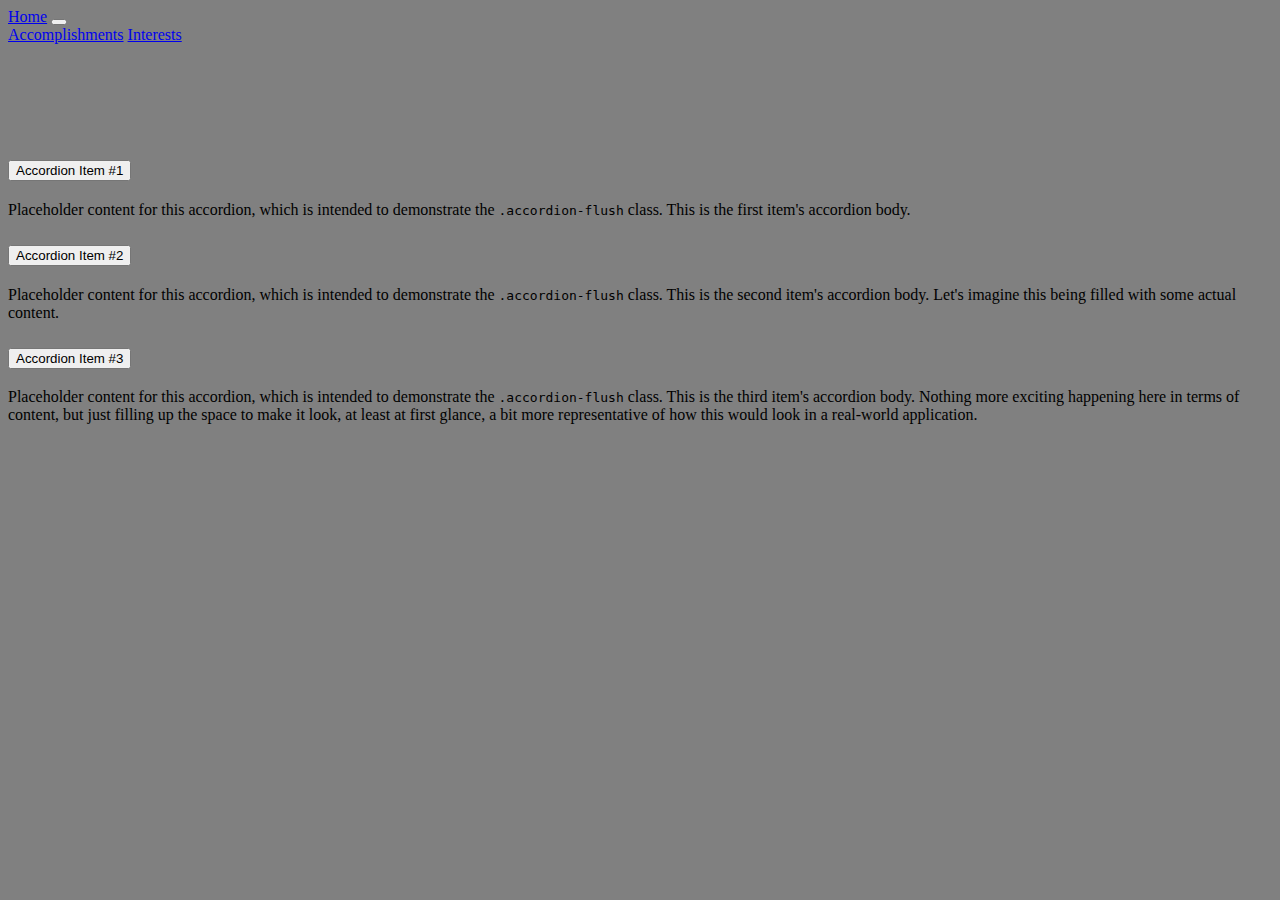
==== Accomplishments.html @ 175a0b2e "Initial commit" ====
<!DOCTYPE html>
<html lang="en">
  <head>
    <meta charset="utf-8" />
    <meta name="viewport" content="width=device-width, initial-scale=1" />
    <title>Accomplishments</title>
    <link
      href="https://cdn.jsdelivr.net/npm/bootstrap@5.3.2/dist/css/bootstrap.min.css"
      rel="stylesheet"
      integrity="sha384-T3c6CoIi6uLrA9TneNEoa7RxnatzjcDSCmG1MXxSR1GAsXEV/Dwwykc2MPK8M2HN"
      crossorigin="anonymous"
    />
    <link rel="stylesheet" href="styles.css" />
  </head>
  <body>
    <nav class="navbar navbar-expand-lg bg-body-tertiary">
      <div class="container-fluid">
        <a class="navbar-brand" href="./index.html">Home</a>
        <button
          class="navbar-toggler"
          type="button"
          data-bs-toggle="collapse"
          data-bs-target="#navbarNavAltMarkup"
          aria-controls="navbarNavAltMarkup"
          aria-expanded="false"
          aria-label="Toggle navigation"
        >
          <span class="navbar-toggler-icon"></span>
        </button>
        <div class="collapse navbar-collapse" id="navbarNavAltMarkup">
          <div class="navbar-nav">
            <a class="nav-link" href="./Accomplishments.html"
              >Accomplishments</a
            >
            <a class="nav-link" href="./Interests.html">Interests</a>
          </div>
        </div>
      </div>
    </nav>
    <br />
    <br />
    <br />
    <br />
    <br />
    <div class="accordion accordion-flush" id="accordionFlushExample">
      <div class="accordion-item">
        <h2 class="accordion-header">
          <button
            class="accordion-button collapsed"
            type="button"
            data-bs-toggle="collapse"
            data-bs-target="#flush-collapseOne"
            aria-expanded="false"
            aria-controls="flush-collapseOne"
          >
            Accordion Item #1
          </button>
        </h2>
        <div
          id="flush-collapseOne"
          class="accordion-collapse collapse"
          data-bs-parent="#accordionFlushExample"
        >
          <div class="accordion-body">
            Placeholder content for this accordion, which is intended to
            demonstrate the <code>.accordion-flush</code> class. This is the
            first item's accordion body.
          </div>
        </div>
      </div>
      <div class="accordion-item">
        <h2 class="accordion-header">
          <button
            class="accordion-button collapsed"
            type="button"
            data-bs-toggle="collapse"
            data-bs-target="#flush-collapseTwo"
            aria-expanded="false"
            aria-controls="flush-collapseTwo"
          >
            Accordion Item #2
          </button>
        </h2>
        <div
          id="flush-collapseTwo"
          class="accordion-collapse collapse"
          data-bs-parent="#accordionFlushExample"
        >
          <div class="accordion-body">
            Placeholder content for this accordion, which is intended to
            demonstrate the <code>.accordion-flush</code> class. This is the
            second item's accordion body. Let's imagine this being filled with
            some actual content.
          </div>
        </div>
      </div>
      <div class="accordion-item">
        <h2 class="accordion-header">
          <button
            class="accordion-button collapsed"
            type="button"
            data-bs-toggle="collapse"
            data-bs-target="#flush-collapseThree"
            aria-expanded="false"
            aria-controls="flush-collapseThree"
          >
            Accordion Item #3
          </button>
        </h2>
        <div
          id="flush-collapseThree"
          class="accordion-collapse collapse"
          data-bs-parent="#accordionFlushExample"
        >
          <div class="accordion-body">
            Placeholder content for this accordion, which is intended to
            demonstrate the <code>.accordion-flush</code> class. This is the
            third item's accordion body. Nothing more exciting happening here in
            terms of content, but just filling up the space to make it look, at
            least at first glance, a bit more representative of how this would
            look in a real-world application.
          </div>
        </div>
      </div>
    </div>
    <script
      src="https://cdn.jsdelivr.net/npm/bootstrap@5.3.2/dist/js/bootstrap.bundle.min.js"
      integrity="sha384-C6RzsynM9kWDrMNeT87bh95OGNyZPhcTNXj1NW7RuBCsyN/o0jlpcV8Qyq46cDfL"
      crossorigin="anonymous"
    ></script>
  </body>
</html>
---- styles.css ----
body
{
    background-color: grey;
}
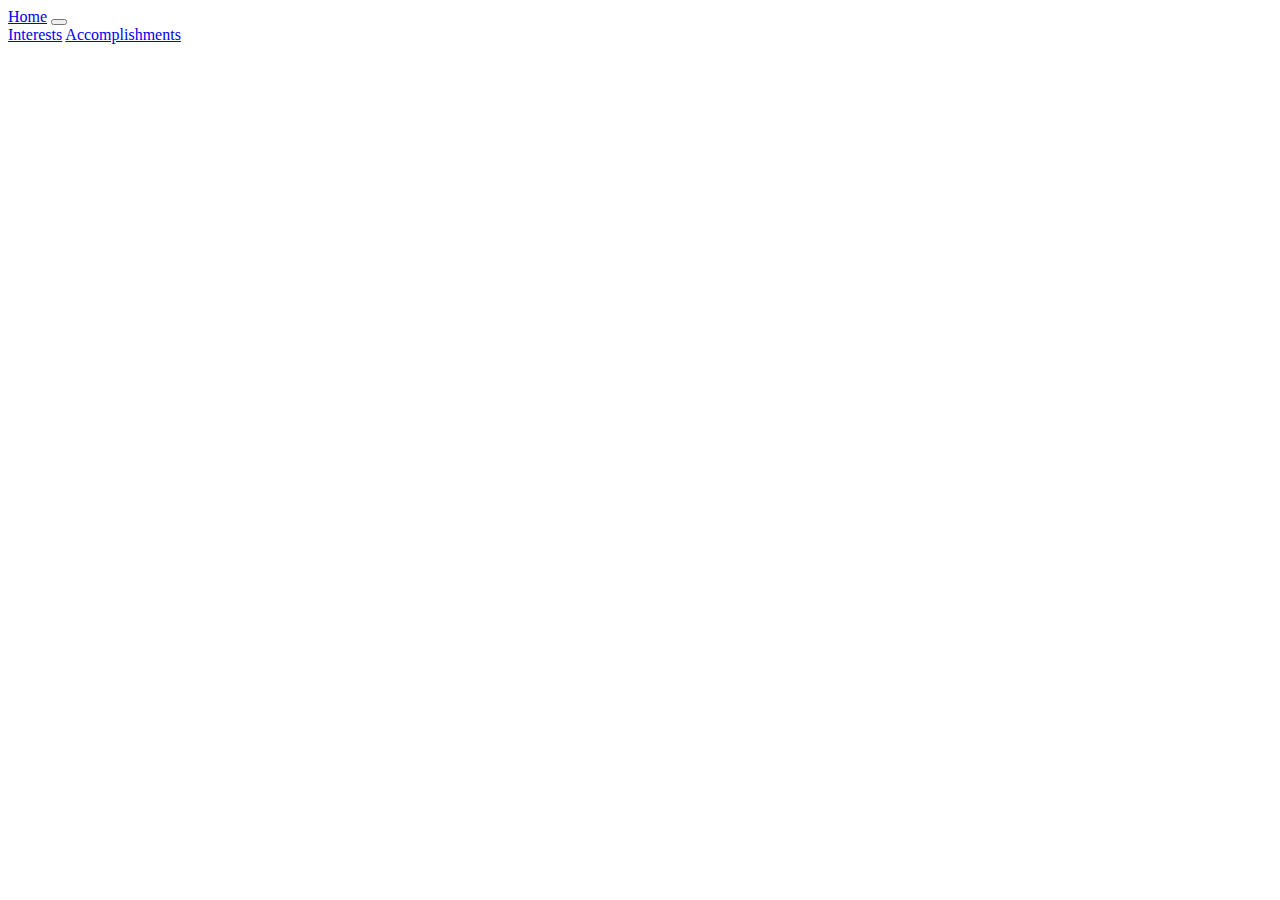
==== commit 36d4a018: "lining up code with figma" ====
--- a/Accomplishments.html
+++ b/Accomplishments.html
@@ -29,100 +29,14 @@
         </button>
         <div class="collapse navbar-collapse" id="navbarNavAltMarkup">
           <div class="navbar-nav">
-            <a class="nav-link" href="./Accomplishments.html"
-              >Accomplishments</a
-            >
             <a class="nav-link" href="./Interests.html">Interests</a>
+            
+            <a class="nav-link" href="./Accomplishments.html">Accomplishments</a>
           </div>
         </div>
       </div>
     </nav>
-    <br />
-    <br />
-    <br />
-    <br />
-    <br />
-    <div class="accordion accordion-flush" id="accordionFlushExample">
-      <div class="accordion-item">
-        <h2 class="accordion-header">
-          <button
-            class="accordion-button collapsed"
-            type="button"
-            data-bs-toggle="collapse"
-            data-bs-target="#flush-collapseOne"
-            aria-expanded="false"
-            aria-controls="flush-collapseOne"
-          >
-            Accordion Item #1
-          </button>
-        </h2>
-        <div
-          id="flush-collapseOne"
-          class="accordion-collapse collapse"
-          data-bs-parent="#accordionFlushExample"
-        >
-          <div class="accordion-body">
-            Placeholder content for this accordion, which is intended to
-            demonstrate the <code>.accordion-flush</code> class. This is the
-            first item's accordion body.
-          </div>
-        </div>
-      </div>
-      <div class="accordion-item">
-        <h2 class="accordion-header">
-          <button
-            class="accordion-button collapsed"
-            type="button"
-            data-bs-toggle="collapse"
-            data-bs-target="#flush-collapseTwo"
-            aria-expanded="false"
-            aria-controls="flush-collapseTwo"
-          >
-            Accordion Item #2
-          </button>
-        </h2>
-        <div
-          id="flush-collapseTwo"
-          class="accordion-collapse collapse"
-          data-bs-parent="#accordionFlushExample"
-        >
-          <div class="accordion-body">
-            Placeholder content for this accordion, which is intended to
-            demonstrate the <code>.accordion-flush</code> class. This is the
-            second item's accordion body. Let's imagine this being filled with
-            some actual content.
-          </div>
-        </div>
-      </div>
-      <div class="accordion-item">
-        <h2 class="accordion-header">
-          <button
-            class="accordion-button collapsed"
-            type="button"
-            data-bs-toggle="collapse"
-            data-bs-target="#flush-collapseThree"
-            aria-expanded="false"
-            aria-controls="flush-collapseThree"
-          >
-            Accordion Item #3
-          </button>
-        </h2>
-        <div
-          id="flush-collapseThree"
-          class="accordion-collapse collapse"
-          data-bs-parent="#accordionFlushExample"
-        >
-          <div class="accordion-body">
-            Placeholder content for this accordion, which is intended to
-            demonstrate the <code>.accordion-flush</code> class. This is the
-            third item's accordion body. Nothing more exciting happening here in
-            terms of content, but just filling up the space to make it look, at
-            least at first glance, a bit more representative of how this would
-            look in a real-world application.
-          </div>
-        </div>
-      </div>
-    </div>
+  
     <script
       src="https://cdn.jsdelivr.net/npm/bootstrap@5.3.2/dist/js/bootstrap.bundle.min.js"
       integrity="sha384-C6RzsynM9kWDrMNeT87bh95OGNyZPhcTNXj1NW7RuBCsyN/o0jlpcV8Qyq46cDfL"
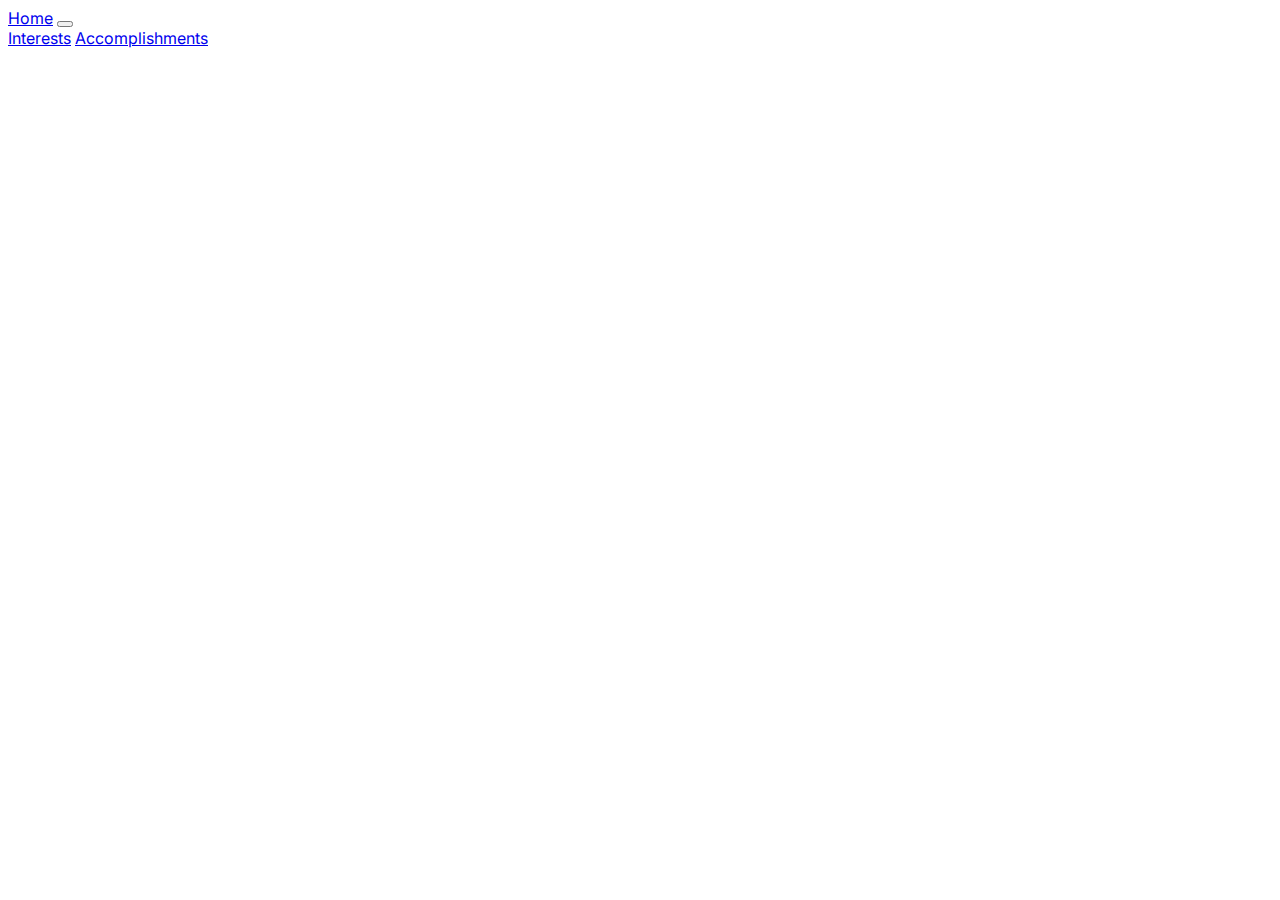
==== commit b3f3fcc8: "linking all pages with fonts" ====
--- a/Accomplishments.html
+++ b/Accomplishments.html
@@ -11,6 +11,12 @@
       crossorigin="anonymous"
     />
     <link rel="stylesheet" href="styles.css" />
+    <link rel="preconnect" href="https://fonts.googleapis.com" />
+    <link rel="preconnect" href="https://fonts.gstatic.com" crossorigin />
+    <link
+      href="https://fonts.googleapis.com/css2?family=Inter&display=swap"
+      rel="stylesheet"
+    />
   </head>
   <body>
     <nav class="navbar navbar-expand-lg bg-body-tertiary">
--- a/styles.css
+++ b/styles.css
@@ -0,0 +1,25 @@
+.centerMe
+{
+   text-align: center;
+}
+.largeTxt
+{
+   font-size: 25px;
+}
+b
+{
+    font-weight: 490;
+}
+.centerImg
+{
+    display: flex;
+    justify-content: center;
+}
+.largerText
+{
+    font-size: 70px;
+}
+p, div 
+{
+    font-family: 'Inter', sans-serif;
+}
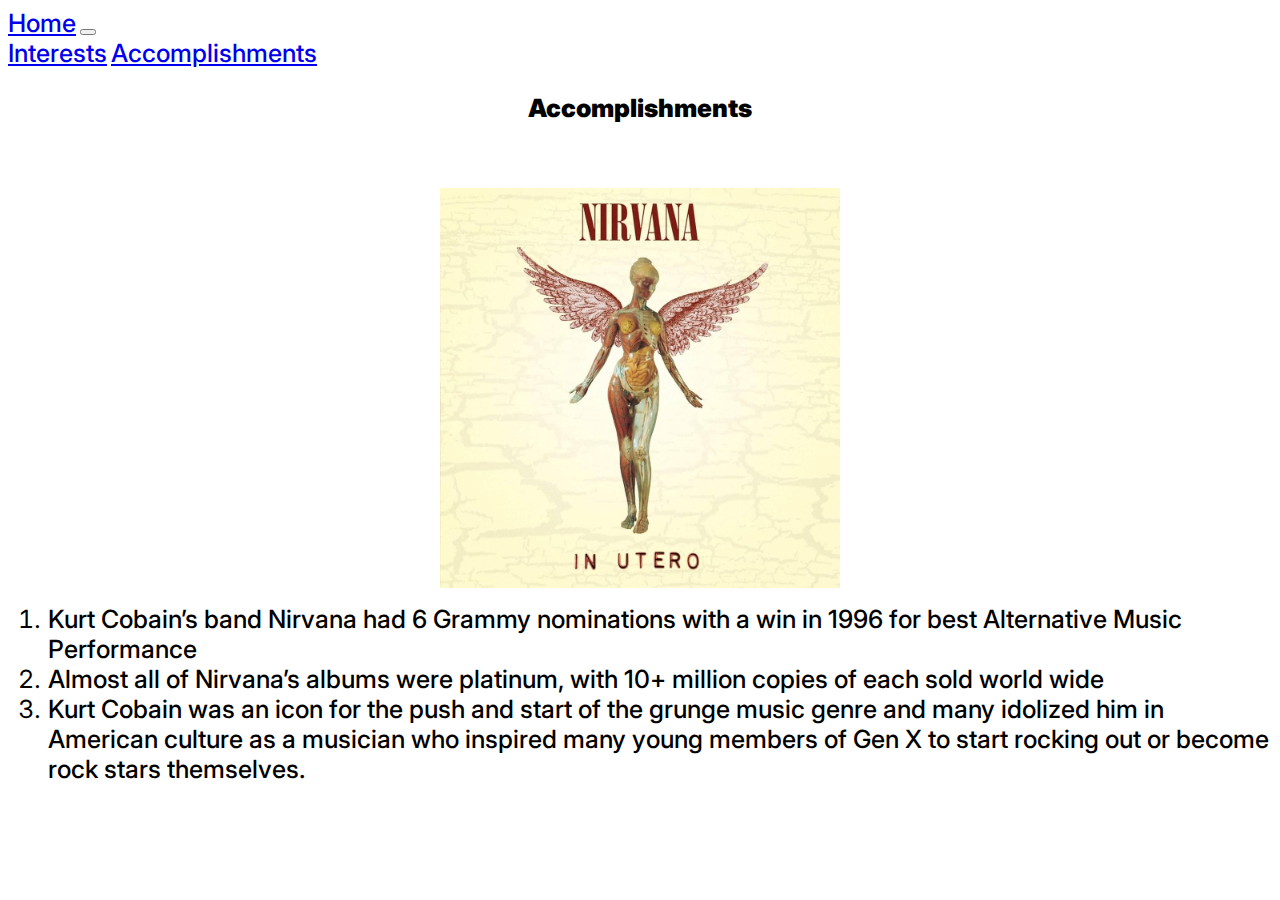
==== commit 7bb3e117: "Rest of the code" ====
--- a/Accomplishments.html
+++ b/Accomplishments.html
@@ -21,7 +21,7 @@
   <body>
     <nav class="navbar navbar-expand-lg bg-body-tertiary">
       <div class="container-fluid">
-        <a class="navbar-brand" href="./index.html">Home</a>
+        <a class="navbar-brand largeTxt" href="./index.html"><b>Home</b></a>
         <button
           class="navbar-toggler"
           type="button"
@@ -35,14 +35,46 @@
         </button>
         <div class="collapse navbar-collapse" id="navbarNavAltMarkup">
           <div class="navbar-nav">
-            <a class="nav-link" href="./Interests.html">Interests</a>
-            
-            <a class="nav-link" href="./Accomplishments.html">Accomplishments</a>
+            <a class="navbar-brand largeTxt" href="./Interests.html"
+              ><b>Interests</b></a
+            >
+            <a class="navbar-brand largeTxt" href="./Accomplishments.html"
+              ><b>Accomplishments</b></a
+            >
           </div>
         </div>
       </div>
     </nav>
-  
+    <div class="container">
+      <div class="row">
+        <div class="col-6"></div>
+        <div class="col-6 centerMe largeTxt header">
+          <p>Accomplishments</p>
+        </div>
+      </div>
+      <br><br>
+      <div class="row">
+        <div class="col centerImg">
+          <br><br>
+          <img
+            src="./assets/In Utero.jpg"
+            alt="Kurt Cobain crossdressing"
+            height="400"
+            width="400"
+          />
+        </div>
+        <div class="col">
+          <p>
+           <ol>
+            <li class="largeTxt"><b>Kurt  Cobain’s band Nirvana had 6 Grammy nominations with a win in 1996 for best Alternative Music Performance</b></li>
+            <li class="largeTxt"><b>Almost all of Nirvana’s albums were platinum, with 10+ million copies of each sold world wide</b></li>
+            <li class="largeTxt"><b>Kurt Cobain was an icon for the push and start of the grunge music genre and many idolized him in American culture as a musician who inspired many young members of Gen X to start rocking out or become rock stars themselves.</b></li>
+           </ol>
+          </p>
+        </div>
+        
+      </div>
+    </div>
     <script
       src="https://cdn.jsdelivr.net/npm/bootstrap@5.3.2/dist/js/bootstrap.bundle.min.js"
       integrity="sha384-C6RzsynM9kWDrMNeT87bh95OGNyZPhcTNXj1NW7RuBCsyN/o0jlpcV8Qyq46cDfL"
--- a/styles.css
+++ b/styles.css
@@ -8,7 +8,7 @@
 }
 b
 {
-    font-weight: 490;
+    font-weight: 500;
 }
 .centerImg
 {
@@ -17,9 +17,13 @@
 }
 .largerText
 {
-    font-size: 70px;
+    font-size: 65px;
 }
 p, div 
 {
     font-family: 'Inter', sans-serif;
 }
+.header
+{
+    font-weight: 1000;
+}
